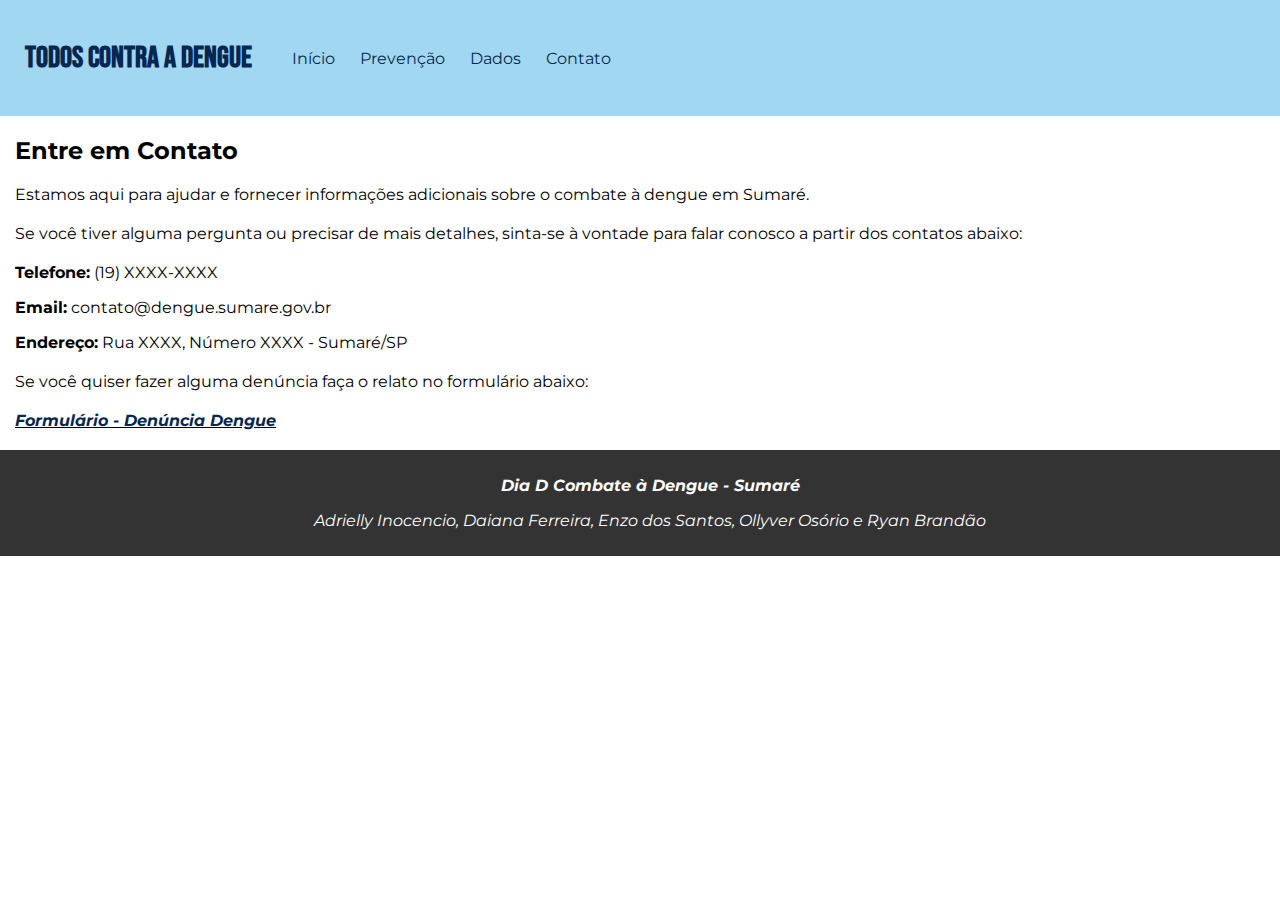
==== contato.html @ dc71a1f4 "Add files via upload" ====
<!DOCTYPE html>
<html lang="pt-br">
<head>
    <meta charset="UTF-8">
    <meta name="viewport" content="width=device-width, initial-scale=1.0">
    <link rel="stylesheet" href="./styles/contato.css">
    <link rel="preconnect" href="https://fonts.googleapis.com">
    <link rel="preconnect" href="https://fonts.gstatic.com" crossorigin>
    <link href="https://fonts.googleapis.com/css2?family=Bebas+Neue&family=Montserrat:wght@100..900&display=swap" rel="stylesheet"><title>Contato - TODOS CONTRA A DENGUE</title>
</head>
<body>
    <header>
        <h1 class="header">TODOS CONTRA A DENGUE</h1>
        <nav>
            <ul>
                <li><a href="./index.html">Início</a></li>
                <li><a href="./prevencao.html">Prevenção</a></li>
                <li><a href="./demografia.html">Dados</a></li>
                <li><a href="./contato.html">Contato</a></li>
            </ul>
        </nav>
    </header>

    <main>
        <h2>Entre em Contato</h2>
        <p>Estamos aqui para ajudar e fornecer informações adicionais sobre o combate à dengue em Sumaré. </p>
        <p class="contato-text">Se você tiver alguma pergunta ou precisar de mais detalhes, sinta-se à vontade para falar conosco a partir dos contatos abaixo:</p>

        <p class="contato-text"><span style="font-weight: bold;">Telefone:</span> (19) XXXX-XXXX</p>
        <p><span style="font-weight: bold;">Email:</span> contato@dengue.sumare.gov.br</p>
        <p><span style="font-weight: bold;">Endereço:</span> Rua XXXX, Número XXXX - Sumaré/SP</p>

        <p class="contato-text">Se você quiser fazer alguma denúncia faça o relato no formulário abaixo:</p>
        <p class="contato-text"><b><i><u><a href="#">Formulário - Denúncia Dengue</a></u></i></b></p>
    </main>

    <footer>
        <p><i><b>Dia D Combate à Dengue - Sumaré</b></i></p>
        <p><i>Adrielly Inocencio, Daiana Ferreira, Enzo dos Santos, Ollyver Osório e Ryan Brandão</i></p>
    </footer>
</body>
</html>
---- styles/contato.css ----
body {
    margin: 0;
    padding: 0;
    box-sizing: border-box;
    list-style: none;
    text-decoration: none;
    font-family: 'Montserrat', sans-serif;
}

header {
    background-color: #a2d7f2;
    color: #052751;
    padding: 20px 25px 20px 25px;
    display: flex;
    align-content: space-around;
    align-items: center;
}

ul {
    list-style: none;
    display: flex;
    align-self: flex-end;
}

li {
    margin-right: 25px;
}

li:hover {
    cursor: pointer;
    font-weight: bold;
}

a {
    text-decoration: none;
    color: #052751;
}

main {
    margin: 20px 15px 20px 15px;
}

footer {
    background-color: #333;
    color: #fff;
    text-align: center;
    padding: 10px;
    width: 100%;
}

.cta-btn {
    padding: 10px;
    color: #ffffff;
    font-weight: bold;
    font-size: 18px;
    border: #052751 3px solid;
    border-radius: 5px;
    background-color: #ffffff;
}

.header {
    font-size: 30px;
    font-family: 'Bebas Neue', sans-serif;
}

.contato-text {
    margin-top: 20px;
}
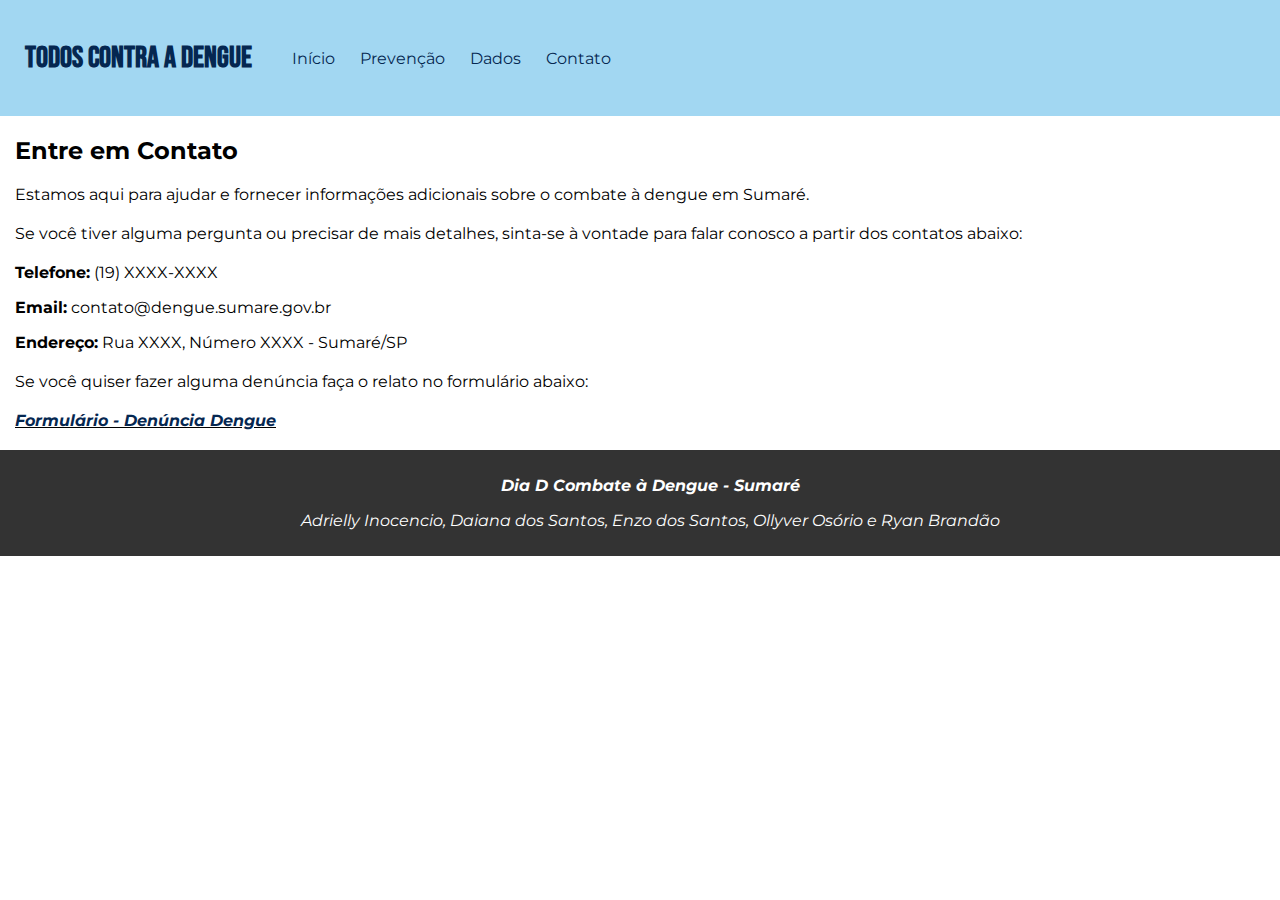
==== commit 1cd0eddd: "commit" ====
--- a/contato.html
+++ b/contato.html
@@ -36,7 +36,7 @@
 
     <footer>
         <p><i><b>Dia D Combate à Dengue - Sumaré</b></i></p>
-        <p><i>Adrielly Inocencio, Daiana Ferreira, Enzo dos Santos, Ollyver Osório e Ryan Brandão</i></p>
+        <p><i>Adrielly Inocencio, Daiana dos Santos, Enzo dos Santos, Ollyver Osório e Ryan Brandão</i></p>
     </footer>
 </body>
 </html>
